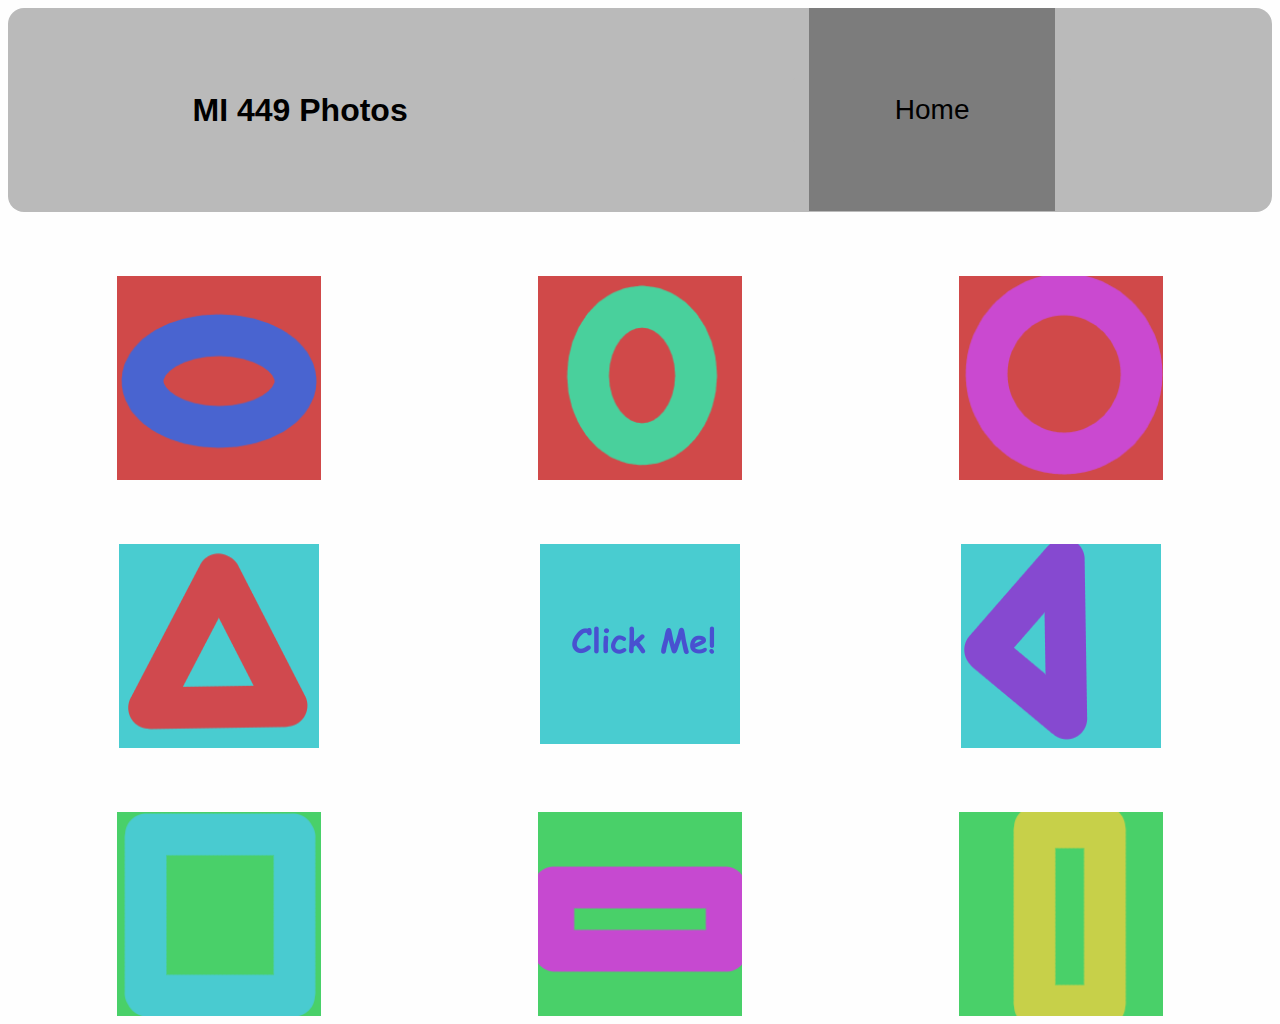
==== index.html @ 17d6ec34 "backup point" ====
<!DOCTYPE html>
<html lang="en">

<head>
  <meta charset="UTF-8">
  <meta name="viewport" content="width=device-width, initial-scale=1.0">
  <meta http-equiv="X-UA-Compatible" content="ie=edge">
  <title>449-Photos</title>
  <link rel="stylesheet" href="styles.css">
</head>

<body>
  <div class="g">
    <header class="header flex">
        <h1>MI 449 Photos</h1>
      <nav>
        <ul>
          <li><a class="nav-btn-active" href="index.html">Home</a></li>
        </ul>
      </nav>
    </header>
    <div class="picrow1 flex">
      <img src="img1.png" alt="abstract art image">
      <img src="img2.png" alt="abstract art image">
      <img src="img3.png" alt="abstract art image">
    </div>
    <div class="picrow2 flex">
      <img src="img4.png" alt="abstract art image">
      <a href="image.html"><img src="img5.png" alt="Image of text saying click me"></a>
      <img src="img6.png" alt="#">
    </div>
    <div class="picrow3 flex">
      <img src="img7.png" alt="abstract art image">
      <img src="img8.png" alt="abstract art image">
      <img src="img9.png" alt="abstract art image">
    </div>
  </div>
</body>

</html>
---- styles.css ----
html {
    background: #fefefe;
    font-family: Helvetica;
}

h1 {
    align-self: center;
}



.gi {
    display: grid;
    grid-template-columns: 1fr;
    grid-template-rows: repeat(2, 1fr);
    grid-row-gap: 5em;
}

.giheader {
    grid-area: 1 / 1 / 2 / 2;
    text-align: center;
    background-color: #bababa;
    border-radius: 1em;
}

.gimg {
    grid-area: 2 / 1 / 3 / 2;
}



.g {
    display: grid;
    grid-template-columns: repeat(3, 1fr);
    grid-template-rows: repeat(4, 1fr);
    grid-column-gap: 1em;
    grid-row-gap: 4em;
}


.header {
    grid-area: 1 / 1 / 2 / 4;
    text-align: center;
    background-color: #bababa;
    border-radius: 1em;
}

.picrow1 {
    grid-area: 2 / 1 / 3 / 4;
}

.picrow2 {
    grid-area: 3 / 1 / 4 / 4;
}

.picrow3 {
    grid-area: 4 / 1 / 5 / 4;
}

.flex {
    display: flex;
    justify-content: space-around;
}

nav{
    align-self: center;
}


nav>ul {
    list-style-type: none;
    border-radius: 0.25em;
    background-color: #bababa;
    padding: 1em;
    margin: 1em;
}


li a {
    color: black;
    text-align: center;
    padding: 3.07em;
    text-decoration: none;
    font-size: 175%;
}

li .nav-btn-inactive:hover {
    background-color: #9c9c9c;
    transition: background-color ease-in-out 0.2s;
}


.nav-btn-active {
    background-color: #7c7c7c;
    text-decoration: none;
}

.detail{
    background: url(img5.png);
    width: 400px;
    height: 400px;
}
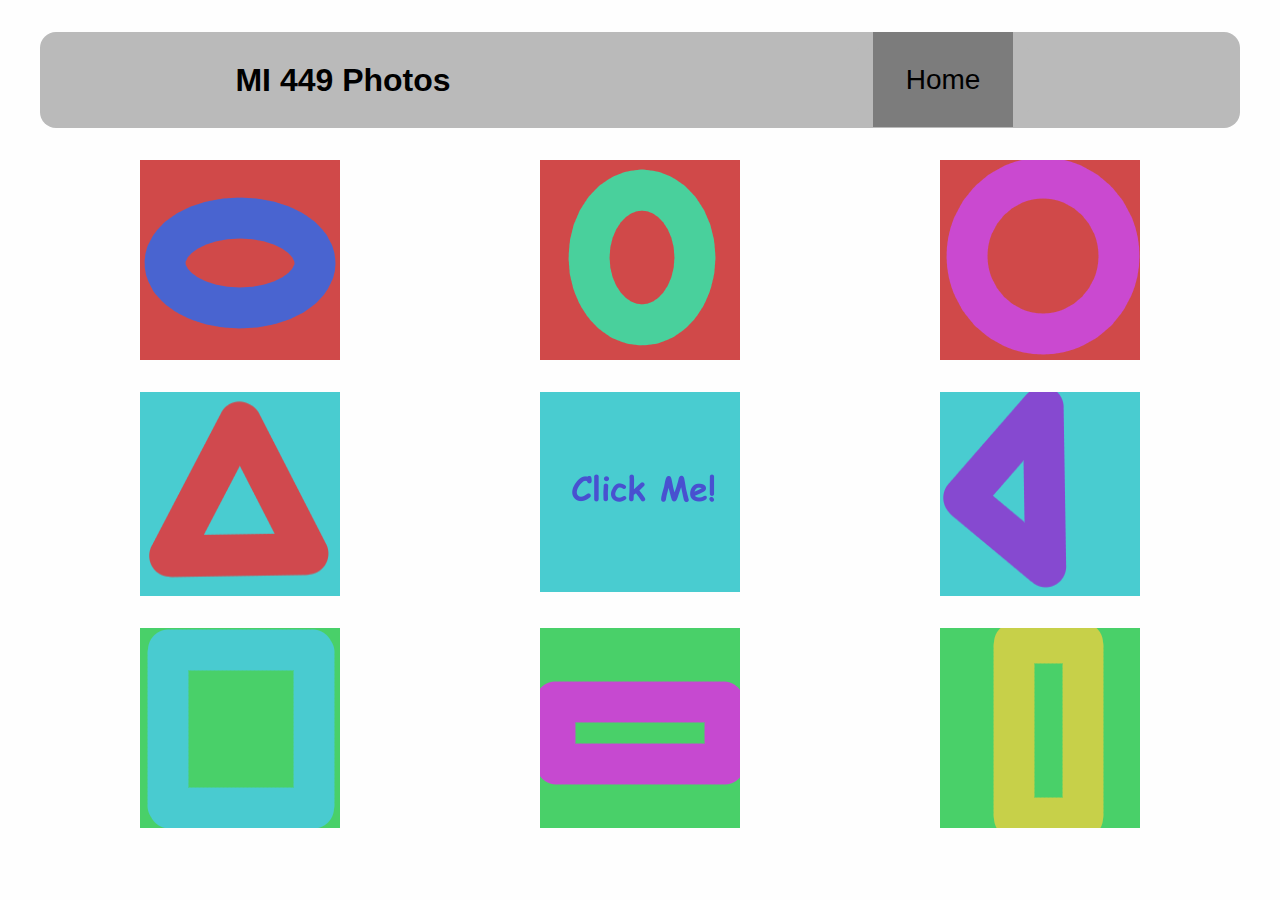
==== commit f19e2152: "fix" ====
--- a/index.html
+++ b/index.html
@@ -2,39 +2,37 @@
 <html lang="en">
 
 <head>
-  <meta charset="UTF-8">
-  <meta name="viewport" content="width=device-width, initial-scale=1.0">
-  <meta http-equiv="X-UA-Compatible" content="ie=edge">
-  <title>449-Photos</title>
-  <link rel="stylesheet" href="styles.css">
+    <meta charset="UTF-8">
+    <meta name="viewport" content="width=device-width, initial-scale=1.0">
+    <meta http-equiv="X-UA-Compatible" content="ie=edge">
+    <title>449-Photos</title>
+    <link rel="stylesheet" href="styles.css">
 </head>
 
 <body>
-  <div class="g">
-    <header class="header flex">
+    <header class="flex">
         <h1>MI 449 Photos</h1>
-      <nav>
-        <ul>
-          <li><a class="nav-btn-active" href="index.html">Home</a></li>
-        </ul>
-      </nav>
+        <nav>
+            <ul>
+                <li><a class="nav-btn-active" href="index.html">Home</a></li>
+            </ul>
+        </nav>
     </header>
-    <div class="picrow1 flex">
-      <img src="img1.png" alt="abstract art image">
-      <img src="img2.png" alt="abstract art image">
-      <img src="img3.png" alt="abstract art image">
+    <div class="flex">
+        <img src="img1.png" alt="abstract art image">
+        <img src="img2.png" alt="abstract art image">
+        <img src="img3.png" alt="abstract art image">
     </div>
-    <div class="picrow2 flex">
-      <img src="img4.png" alt="abstract art image">
-      <a href="image.html"><img src="img5.png" alt="Image of text saying click me"></a>
-      <img src="img6.png" alt="#">
+    <div class="flex">
+        <img src="img4.png" alt="abstract art image">
+        <a class="imglink" href="image.html"><img src="img5.png" alt="Image of text saying click me"></a>
+        <img src="img6.png" alt="#">
     </div>
-    <div class="picrow3 flex">
-      <img src="img7.png" alt="abstract art image">
-      <img src="img8.png" alt="abstract art image">
-      <img src="img9.png" alt="abstract art image">
+    <div class="flex">
+        <img src="img7.png" alt="abstract art image">
+        <img src="img8.png" alt="abstract art image">
+        <img src="img9.png" alt="abstract art image">
     </div>
-  </div>
 </body>
 
 </html>--- a/styles.css
+++ b/styles.css
@@ -7,62 +7,18 @@
     align-self: center;
 }
 
-
-
-.gi {
-    display: grid;
-    grid-template-columns: 1fr;
-    grid-template-rows: repeat(2, 1fr);
-    grid-row-gap: 5em;
-}
-
-.giheader {
-    grid-area: 1 / 1 / 2 / 2;
-    text-align: center;
+header {
     background-color: #bababa;
     border-radius: 1em;
-}
-
-.gimg {
-    grid-area: 2 / 1 / 3 / 2;
-}
-
-
-
-.g {
-    display: grid;
-    grid-template-columns: repeat(3, 1fr);
-    grid-template-rows: repeat(4, 1fr);
-    grid-column-gap: 1em;
-    grid-row-gap: 4em;
-}
-
-
-.header {
-    grid-area: 1 / 1 / 2 / 4;
-    text-align: center;
-    background-color: #bababa;
-    border-radius: 1em;
-}
-
-.picrow1 {
-    grid-area: 2 / 1 / 3 / 4;
-}
-
-.picrow2 {
-    grid-area: 3 / 1 / 4 / 4;
-}
-
-.picrow3 {
-    grid-area: 4 / 1 / 5 / 4;
 }
 
 .flex {
     display: flex;
     justify-content: space-around;
+    margin: 2em;
 }
 
-nav{
+nav {
     align-self: center;
 }
 
@@ -75,11 +31,10 @@
     margin: 1em;
 }
 
-
 li a {
     color: black;
     text-align: center;
-    padding: 3.07em;
+    padding: 1.15em;
     text-decoration: none;
     font-size: 175%;
 }
@@ -95,8 +50,6 @@
     text-decoration: none;
 }
 
-.detail{
-    background: url(img5.png);
-    width: 400px;
-    height: 400px;
+.details{
+    width: 20em;
 }